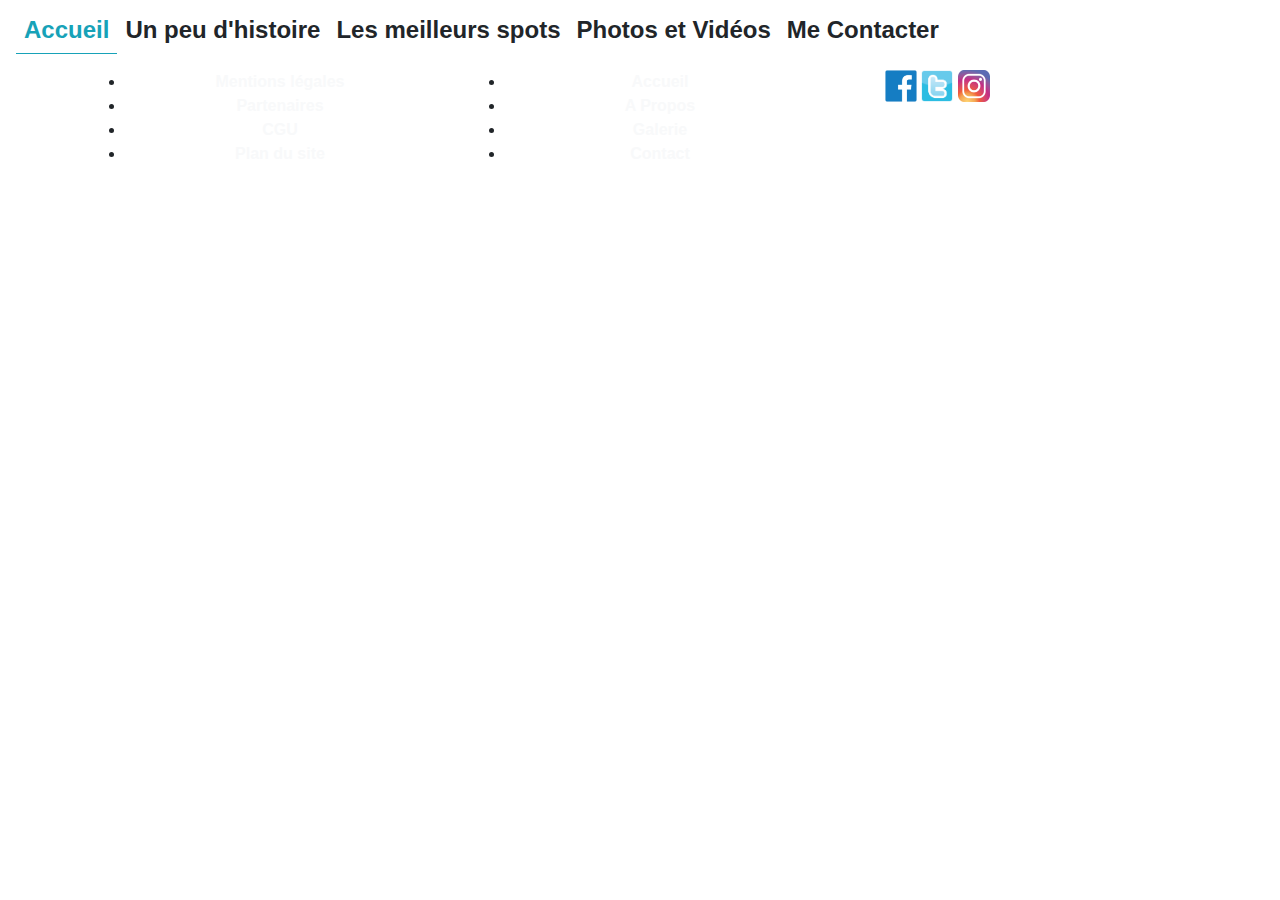
==== geographie.html @ 90088c34 "first commit" ====
<!DOCTYPE html>
<html>
<head>
	<!-- Required meta tags -->
    <meta charset="utf-8">
    <meta name="viewport" content="width=device-width, initial-scale=1, shrink-to-fit=no">

    <!-- Bootstrap CSS -->
    <link rel="stylesheet" href="https://stackpath.bootstrapcdn.com/bootstrap/4.5.2/css/bootstrap.min.css" integrity="sha384-JcKb8q3iqJ61gNV9KGb8thSsNjpSL0n8PARn9HuZOnIxN0hoP+VmmDGMN5t9UJ0Z" crossorigin="anonymous">

    <!-- Style CSS -->
    <link rel="stylesheet" href="http://localhost/donatien/jaimelesurf/style.css" />
</head>
<body>
	<div id="blocpage">
	<header>
		<nav class="navbar navbar-expand-lg navbar-light bg-transparent">
		  <button class="navbar-toggler" type="button" data-toggle="collapse" data-target="#navbarTogglerDemo01" aria-controls="navbarTogglerDemo01" aria-expanded="false" aria-label="Toggle navigation">
		    <span class="navbar-toggler-icon"></span>
		  </button>
		  <div class="collapse navbar-collapse" id="navbarTogglerDemo01">
		    <!--<a class="navbar-brand" href="#">Hidden brand</a>-->
		    <ul class="navbar-nav mr-auto mt-2 mt-lg-0">
		      <li class="nav-item active">
		        <a class="nav-link h4 text-info font-weight-bold border-bottom border-info" href="index.html">Accueil<span class="sr-only">(current)</span></a>
		      </li>
		      <li class="nav-item">
		        <a class="nav-link h4 text-body font-weight-bold" href="histoire.html">Un peu d'histoire</a>
		      </li>
		      <li class="nav-item">
		        <a class="nav-link h4 text-body font-weight-bold" href="geographie.html">Les meilleurs spots</a>
		      </li>
		      <li class="nav-item">
		        <a class="nav-link h4 text-body font-weight-bold" href="media.html">Photos et Vidéos</a>
		      </li>
		      <li class="nav-item">
		        <a class="nav-link h4 text-body font-weight-bold" href="#">Me Contacter</a>
		      </li>
		    </ul>
		  </div>
		</nav>
	</header>


	 <footer>
      <div class="container">
        <div class="row">
          <div class="col-sm">
            <ul class="text-center">
              <li><a href="#" class="text-light font-weight-bold">Mentions légales</a></li>
              <li><a href="#" class="text-light font-weight-bold">Partenaires</a></li>
              <li><a href="#" class="text-light font-weight-bold">CGU</a></li>
              <li><a href="#" class="text-light font-weight-bold">Plan du site</a></li>
            </ul>
          </div>
          <div class="col-sm">
            <ul class="text-center">
              <li><a href="#" class="text-light font-weight-bold">Accueil</a></li>
              <li><a href="#" class="text-light font-weight-bold">A Propos</a></li>
              <li><a href="#" class="text-light font-weight-bold">Galerie</a></li>
              <li><a href="#" class="text-light font-weight-bold">Contact</a></li>
            </ul>
          </div>
          <div class="col-sm">
            <ul class="d-inline-block align-middle">
              <li class="d-inline-block"><a href="#"><img src="images/facebook.png" alt="Facebook" width="32px" height="32px" 
              /></a></li>
              <li class="d-inline-block"><a href="#"><img src="images/twitter.png" alt="Twitter" width="32px" height="32px"/></a></li>
              <li class="d-inline-block"><a href="#"><img src="images/instagram.png" alt="Instagram" width="32px" height="32px"/></a></li>
            </ul>
          </div>
        </div>
      </div>
    </footer>


    <!-- Optional JavaScript -->
    <!-- jQuery first, then Popper.js, then Bootstrap JS -->
    <script src="https://code.jquery.com/jquery-3.5.1.slim.min.js" integrity="sha384-DfXdz2htPH0lsSSs5nCTpuj/zy4C+OGpamoFVy38MVBnE+IbbVYUew+OrCXaRkfj" crossorigin="anonymous"></script>
    <script src="https://cdn.jsdelivr.net/npm/popper.js@1.16.1/dist/umd/popper.min.js" integrity="sha384-9/reFTGAW83EW2RDu2S0VKaIzap3H66lZH81PoYlFhbGU+6BZp6G7niu735Sk7lN" crossorigin="anonymous"></script>
    <script src="https://stackpath.bootstrapcdn.com/bootstrap/4.5.2/js/bootstrap.min.js" integrity="sha384-B4gt1jrGC7Jh4AgTPSdUtOBvfO8shuf57BaghqFfPlYxofvL8/KUEfYiJOMMV+rV" crossorigin="anonymous"></script>
</div>
</body>
</html>
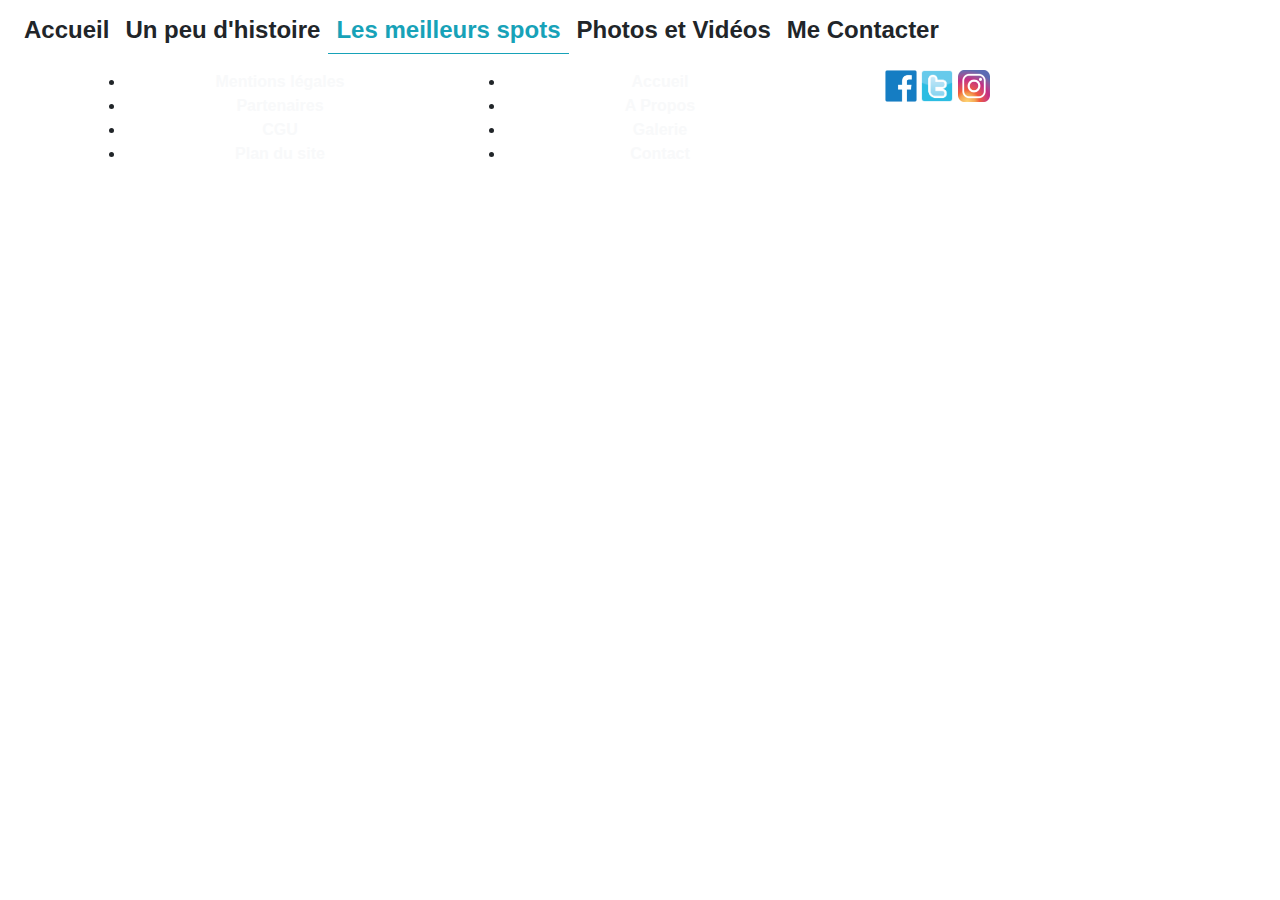
==== commit a9578c3f: "debut travail sur carousel" ====
--- a/geographie.html
+++ b/geographie.html
@@ -11,6 +11,7 @@
     <!-- Style CSS -->
     <link rel="stylesheet" href="http://localhost/donatien/jaimelesurf/style.css" />
 </head>
+
 <body>
 	<div id="blocpage">
 	<header>
@@ -19,16 +20,15 @@
 		    <span class="navbar-toggler-icon"></span>
 		  </button>
 		  <div class="collapse navbar-collapse" id="navbarTogglerDemo01">
-		    <!--<a class="navbar-brand" href="#">Hidden brand</a>-->
 		    <ul class="navbar-nav mr-auto mt-2 mt-lg-0">
 		      <li class="nav-item active">
-		        <a class="nav-link h4 text-info font-weight-bold border-bottom border-info" href="index.html">Accueil<span class="sr-only">(current)</span></a>
+		        <a class="nav-link h4 text-body font-weight-bold" href="index.html">Accueil</a>
 		      </li>
 		      <li class="nav-item">
 		        <a class="nav-link h4 text-body font-weight-bold" href="histoire.html">Un peu d'histoire</a>
 		      </li>
-		      <li class="nav-item">
-		        <a class="nav-link h4 text-body font-weight-bold" href="geographie.html">Les meilleurs spots</a>
+		      <li class="nav-item active">
+		        <a class="nav-link h4 text-info font-weight-bold border-bottom border-info" href="geographie.html">Les meilleurs spots<span class="sr-only">(current)</span></a>
 		      </li>
 		      <li class="nav-item">
 		        <a class="nav-link h4 text-body font-weight-bold" href="media.html">Photos et Vidéos</a>
@@ -40,7 +40,6 @@
 		  </div>
 		</nav>
 	</header>
-
 
 	 <footer>
       <div class="container">
